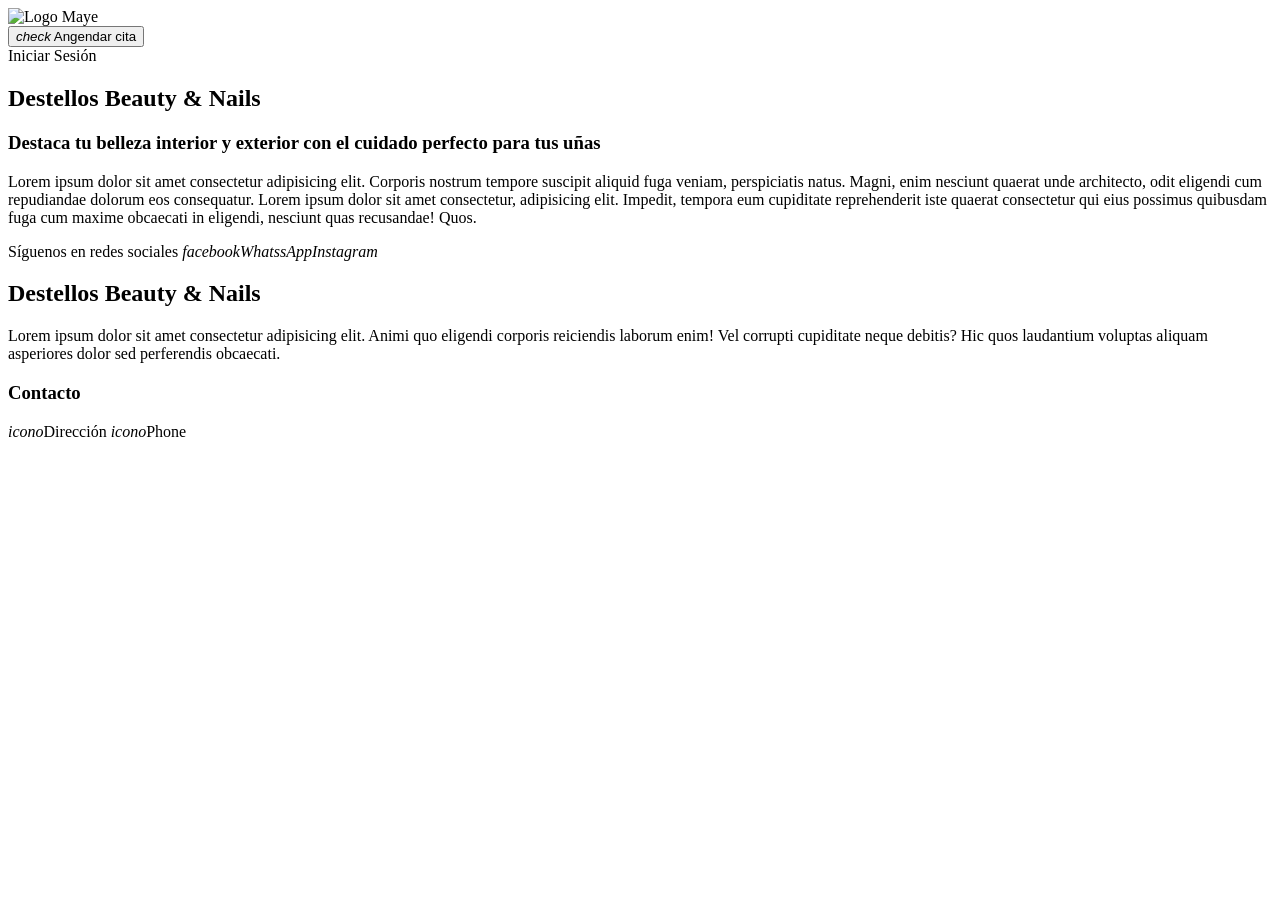
==== index.html @ 2eea66fc "feat: first commit" ====
<!DOCTYPE html>
<html lang="es">

<head>
    <meta charset="UTF-8">
    <meta name="viewport" content="width=device-width, initial-scale=1.0">
    <title>Inicio</title>
</head>

<body>
    <header>
        <div><img src="logo.png" alt="Logo Maye"></div>
        <div><button><i>check</i> Angendar cita</button></div>
        <div>Iniciar Sesión</div>
    </header>
    <section>
        <h1>
            Destellos Beauty & Nails
        </h1>
        <h3>Destaca tu belleza interior y exterior con el cuidado perfecto para tus uñas</h3>
        <p>Lorem ipsum dolor sit amet consectetur adipisicing elit. Corporis nostrum tempore suscipit aliquid fuga
            veniam, perspiciatis natus. Magni, enim nesciunt quaerat unde architecto, odit eligendi cum repudiandae
            dolorum eos consequatur. Lorem ipsum dolor sit amet consectetur, adipisicing elit. Impedit, tempora eum
            cupiditate reprehenderit iste quaerat consectetur qui eius possimus quibusdam fuga cum maxime obcaecati in
            eligendi, nesciunt quas recusandae! Quos.</p>
    </section>
    <footer>
        <div>
            Síguenos en redes sociales <i>facebook</i><i>WhatssApp</i><i>Instagram</i>

        </div>
        <h2>
            Destellos Beauty & Nails
        </h2>
        <p>Lorem ipsum dolor sit amet consectetur adipisicing elit. Animi quo eligendi corporis reiciendis laborum enim!
            Vel corrupti cupiditate neque debitis? Hic quos laudantium voluptas aliquam asperiores dolor sed perferendis
            obcaecati.</p>
        <div>
            <h3>Contacto</h3>
            <span><i>icono</i>Dirección</span>
            <span><i>icono</i>Phone</span>
        </div>
    </footer>

</body>

</html>
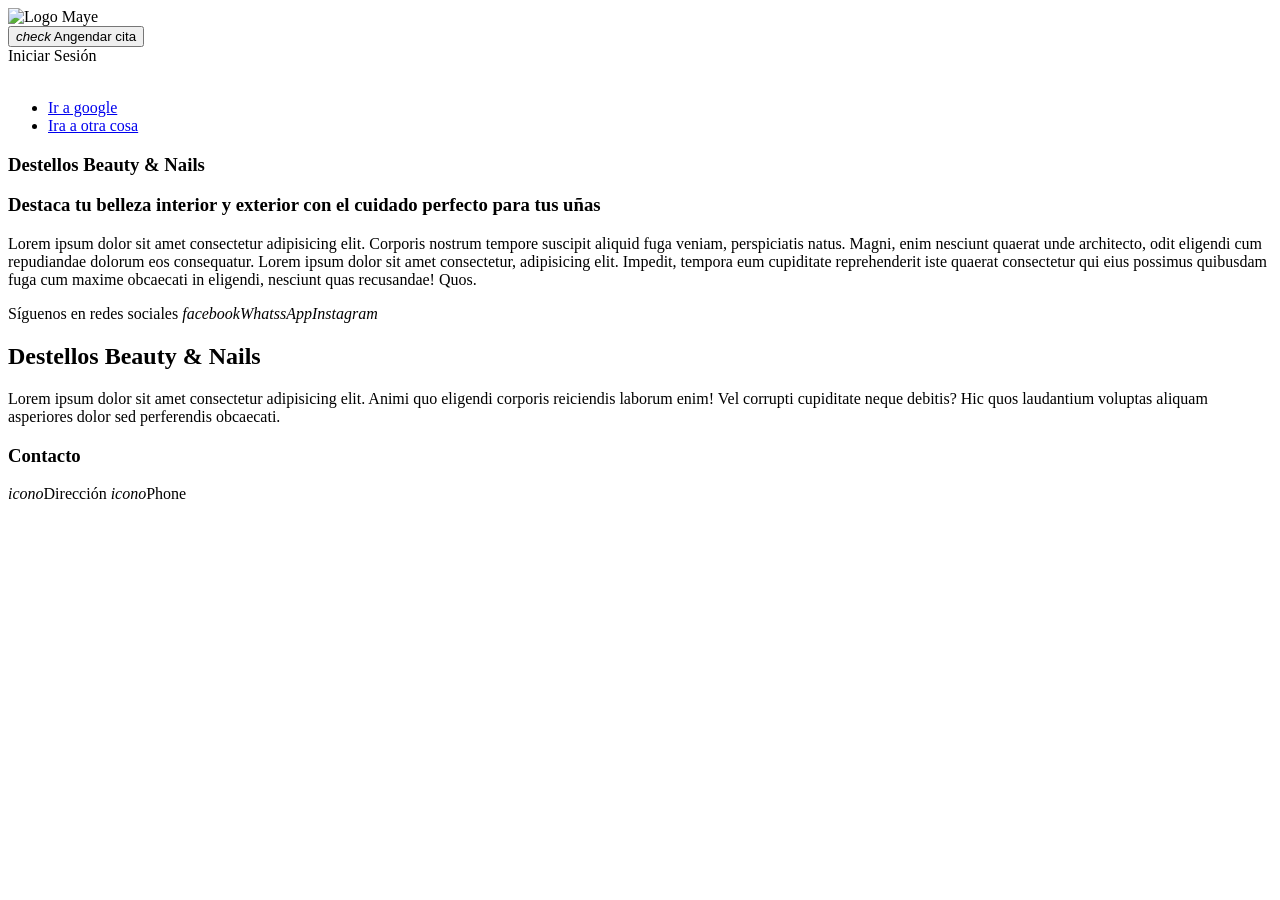
==== commit 544d22d1: "update: vinculación de los archivos y creación de edición" ====
--- a/index.html
+++ b/index.html
@@ -12,17 +12,39 @@
         <div><img src="logo.png" alt="Logo Maye"></div>
         <div><button><i>check</i> Angendar cita</button></div>
         <div>Iniciar Sesión</div>
+        <div>
+            <div>
+                <img src="logo" alt="">
+            </div>
+            <div>
+                <nav>
+                    <ul>
+                        <li>
+                            <a href="https://google.com.ni">Ir a google</a>
+                        <li>
+                            <a href="otracosa.html"> Ira a otra cosa</a>
+                        </li>
+                        </li>
+                    </ul>
+                </nav>
+            </div>
+        </div>
     </header>
     <section>
-        <h1>
-            Destellos Beauty & Nails
-        </h1>
-        <h3>Destaca tu belleza interior y exterior con el cuidado perfecto para tus uñas</h3>
-        <p>Lorem ipsum dolor sit amet consectetur adipisicing elit. Corporis nostrum tempore suscipit aliquid fuga
-            veniam, perspiciatis natus. Magni, enim nesciunt quaerat unde architecto, odit eligendi cum repudiandae
-            dolorum eos consequatur. Lorem ipsum dolor sit amet consectetur, adipisicing elit. Impedit, tempora eum
-            cupiditate reprehenderit iste quaerat consectetur qui eius possimus quibusdam fuga cum maxime obcaecati in
-            eligendi, nesciunt quas recusandae! Quos.</p>
+        <article>
+            <h1>
+                Destellos Beauty & Nails
+            </h1>
+            <h3>Destaca tu belleza interior y exterior con el cuidado perfecto para tus uñas</h3>
+        </article>
+        <article>
+            <p>Lorem ipsum dolor sit amet consectetur adipisicing elit. Corporis nostrum tempore suscipit aliquid fuga
+                veniam, perspiciatis natus. Magni, enim nesciunt quaerat unde architecto, odit eligendi cum repudiandae
+                dolorum eos consequatur. Lorem ipsum dolor sit amet consectetur, adipisicing elit. Impedit, tempora eum
+                cupiditate reprehenderit iste quaerat consectetur qui eius possimus quibusdam fuga cum maxime obcaecati
+                in
+                eligendi, nesciunt quas recusandae! Quos.</p>
+        </article>
     </section>
     <footer>
         <div>
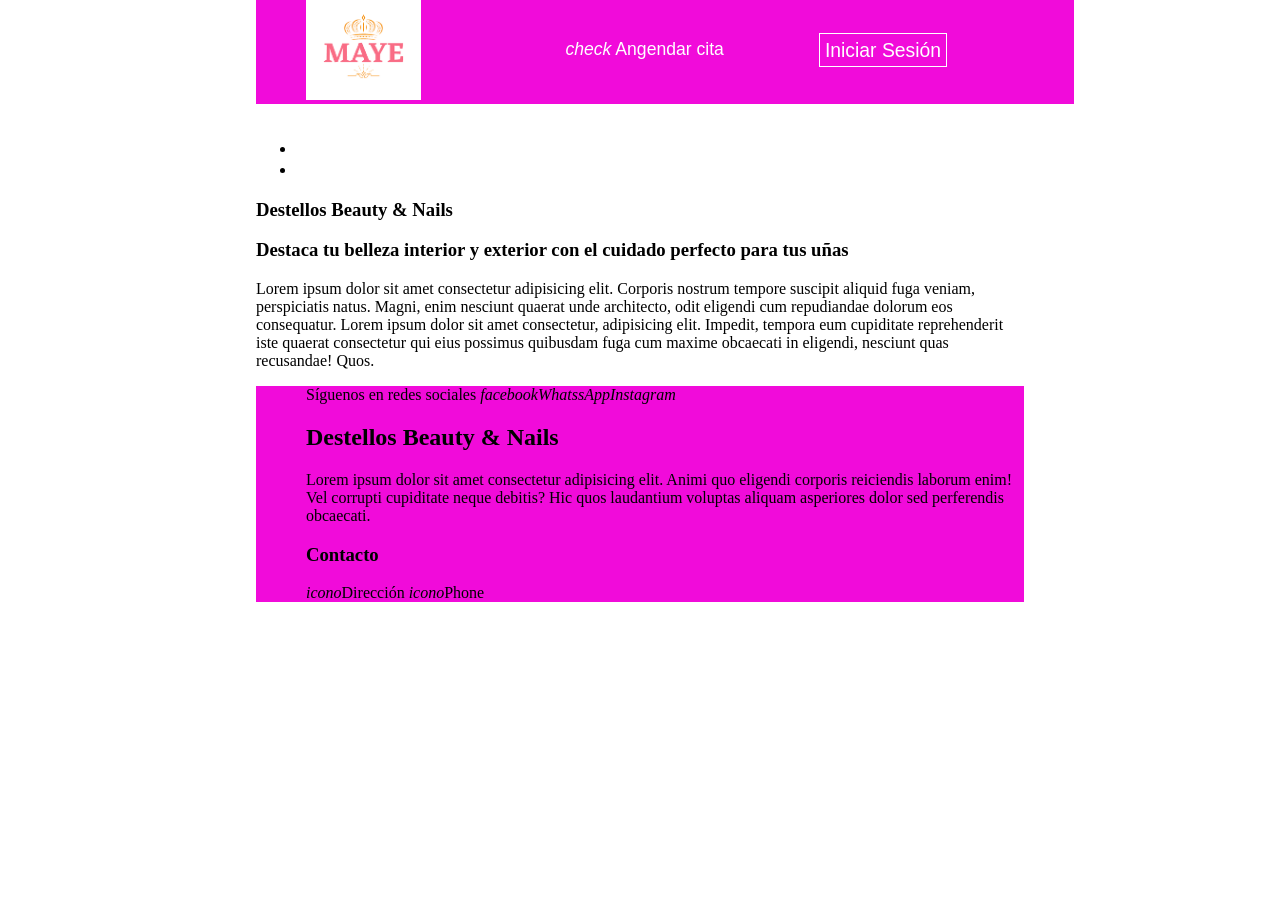
==== commit fc995332: "feat: Combine Css" ====
--- a/index.html
+++ b/index.html
@@ -5,31 +5,33 @@
     <meta charset="UTF-8">
     <meta name="viewport" content="width=device-width, initial-scale=1.0">
     <title>Inicio</title>
+    <link rel="stylesheet" href="css/style.css">
 </head>
 
-<body>
-    <header>
-        <div><img src="logo.png" alt="Logo Maye"></div>
+<body >
+    <header  >
+        <div><img src="img/logo.png" alt="Logo Maye"></div>
         <div><button><i>check</i> Angendar cita</button></div>
-        <div>Iniciar Sesión</div>
+        <div><button><a href="#">Iniciar Sesión</a></button></div>
+        
+    </header>
+    <div>
         <div>
-            <div>
-                <img src="logo" alt="">
-            </div>
-            <div>
-                <nav>
-                    <ul>
-                        <li>
-                            <a href="https://google.com.ni">Ir a google</a>
-                        <li>
-                            <a href="otracosa.html"> Ira a otra cosa</a>
-                        </li>
-                        </li>
-                    </ul>
-                </nav>
-            </div>
+            <img src="logo" alt="">
         </div>
-    </header>
+        <div>
+            <nav>
+                <ul>
+                    <li>
+                        <a href="https://google.com.ni">Ir a google</a>
+                    <li>
+                        <a href="otracosa.html"> Ira a otra cosa</a>
+                    </li>
+                    </li>
+                </ul>
+            </nav>
+        </div>
+    </div>
     <section>
         <article>
             <h1>
@@ -46,7 +48,7 @@
                 eligendi, nesciunt quas recusandae! Quos.</p>
         </article>
     </section>
-    <footer>
+    <footer >
         <div>
             Síguenos en redes sociales <i>facebook</i><i>WhatssApp</i><i>Instagram</i>
 
--- a/css/style.css
+++ b/css/style.css
@@ -0,0 +1,41 @@
+body
+{
+    max-width: 60%; margin-left: 20%; margin-top: 0; padding-top: 0;
+}
+header,footer{
+    background-color: rgb(241, 11, 218);  padding-left: 50px; 
+ }
+ header {
+    display: inline flex;
+    min-width: 100%;
+ }
+ header div
+ {
+    min-width: 33%;
+    float: right;
+ }
+
+ header div img
+ {
+    height: 100px;
+ }
+
+ header div button,a
+ {
+    background-color: rgba(255, 228, 196, 0);
+    margin-top: 15%;
+    font-size: 1.1em;
+    color: white;
+    text-decoration: none;
+    border:0;
+ }
+ header div a
+ {
+    border:1px solid white;
+    padding: 5px;
+    border-radius:0.4;
+    -webkit-border-radius:0.4;
+    -moz-border-radius:0.4;
+    -ms-border-radius:0.4;
+    -o-border-radius:0.4;
+}
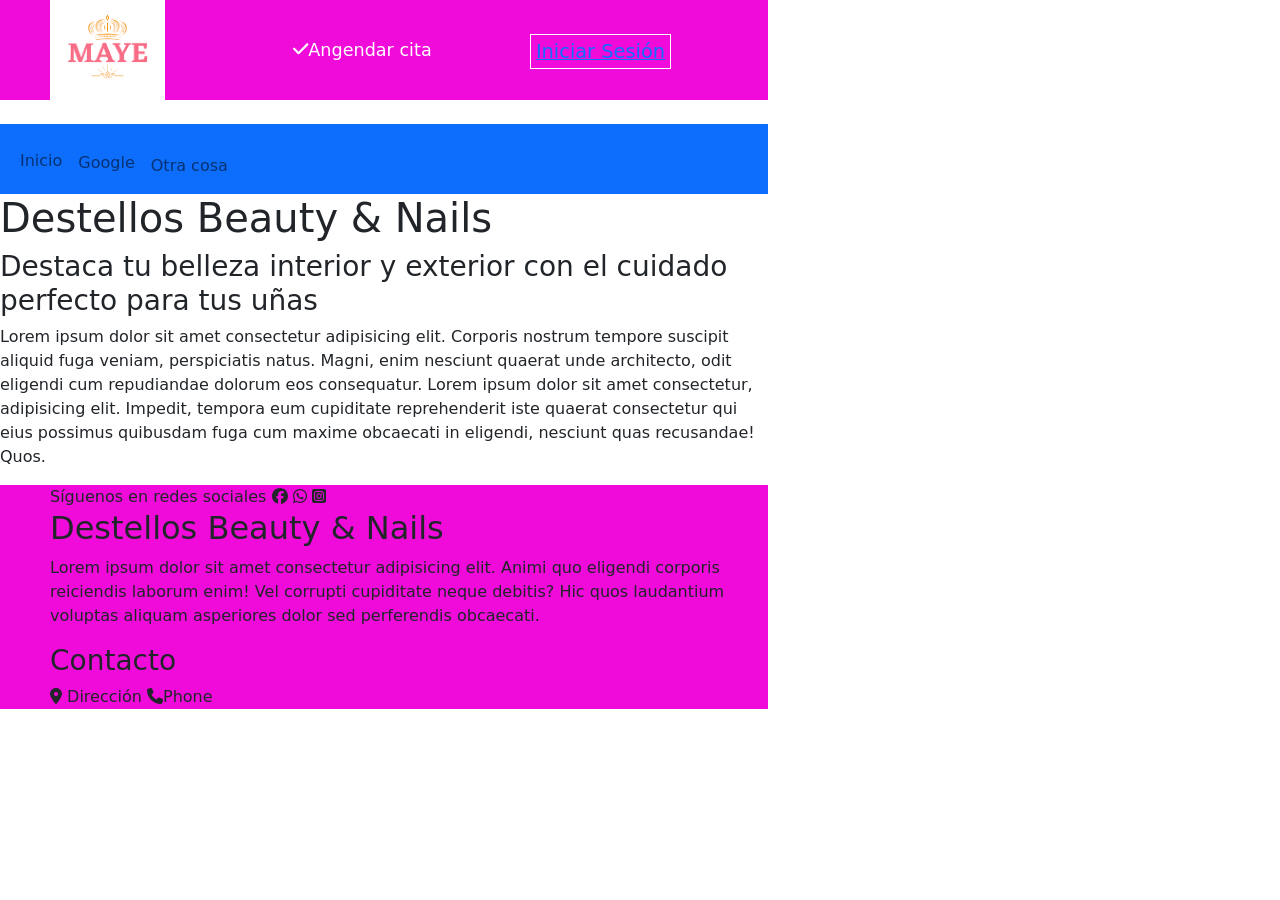
==== commit 6bb33cdb: "feeat: Bootstrap + FontAwesome" ====
--- a/index.html
+++ b/index.html
@@ -6,12 +6,15 @@
     <meta name="viewport" content="width=device-width, initial-scale=1.0">
     <title>Inicio</title>
     <link rel="stylesheet" href="css/style.css">
+    <link rel="stylesheet" href="css/bootstrap.min.css">
+    <link rel="stylesheet" href="assets/fontawesome/css/all.min.css">
+    
 </head>
 
 <body >
     <header  >
         <div><img src="img/logo.png" alt="Logo Maye"></div>
-        <div><button><i>check</i> Angendar cita</button></div>
+        <div><button><i class="fa-solid fa-check"></i>Angendar cita</button></div>
         <div><button><a href="#">Iniciar Sesión</a></button></div>
         
     </header>
@@ -20,16 +23,28 @@
             <img src="logo" alt="">
         </div>
         <div>
-            <nav>
-                <ul>
-                    <li>
-                        <a href="https://google.com.ni">Ir a google</a>
-                    <li>
-                        <a href="otracosa.html"> Ira a otra cosa</a>
-                    </li>
-                    </li>
-                </ul>
-            </nav>
+            <nav class="navbar navbar-expand-lg bg-body-tertiary bg-primary">
+                <div class="container-fluid">
+                  
+                  <button class="navbar-toggler" type="button" data-bs-toggle="collapse" data-bs-target="#navbarNav" aria-controls="navbarNav" aria-expanded="false" aria-label="Toggle navigation">
+                    <span class="navbar-toggler-icon"></span>
+                  </button>
+                  <div class="collapse navbar-collapse" id="navbarNav">
+                    <ul class="navbar-nav">
+                        <li class="nav-item">
+                            <a class="nav-link" href="index.html">Inicio</a>
+                        </li>
+                      <li class="nav-item">
+                        <a class="nav-link " aria-current="page" href="https://google.com.ni" target="_blank">Google</a>
+                      </li>
+                      <li class="nav-item">
+                        <a class="nav-link" href="otracosa.html">Otra cosa</a>
+                      </li>
+                     
+                    </ul>
+                  </div>
+                </div>
+              </nav>
         </div>
     </div>
     <section>
@@ -50,7 +65,7 @@
     </section>
     <footer >
         <div>
-            Síguenos en redes sociales <i>facebook</i><i>WhatssApp</i><i>Instagram</i>
+            Síguenos en redes sociales <i class="fa-brands fa-facebook"> </i> <i class="fa-brands fa-whatsapp"> </i> <i class="fa-brands fa-square-instagram"></i>
 
         </div>
         <h2>
@@ -59,13 +74,15 @@
         <p>Lorem ipsum dolor sit amet consectetur adipisicing elit. Animi quo eligendi corporis reiciendis laborum enim!
             Vel corrupti cupiditate neque debitis? Hic quos laudantium voluptas aliquam asperiores dolor sed perferendis
             obcaecati.</p>
-        <div>
+        <div class="primary">
             <h3>Contacto</h3>
-            <span><i>icono</i>Dirección</span>
-            <span><i>icono</i>Phone</span>
+            <span><i class="fa-solid fa-location-dot fa-beat"></i> Dirección</span>
+            <span><i class="fa-solid fa-phone fa-shake"></i>Phone</span>
         </div>
     </footer>
-
+<script src="js/jquery.min.js"></script>
+<script src="js/bootstrap.min.js"></script>
+<script src="assets/fontawesome/js/all.min.js"></script>
 </body>
 
 </html>
